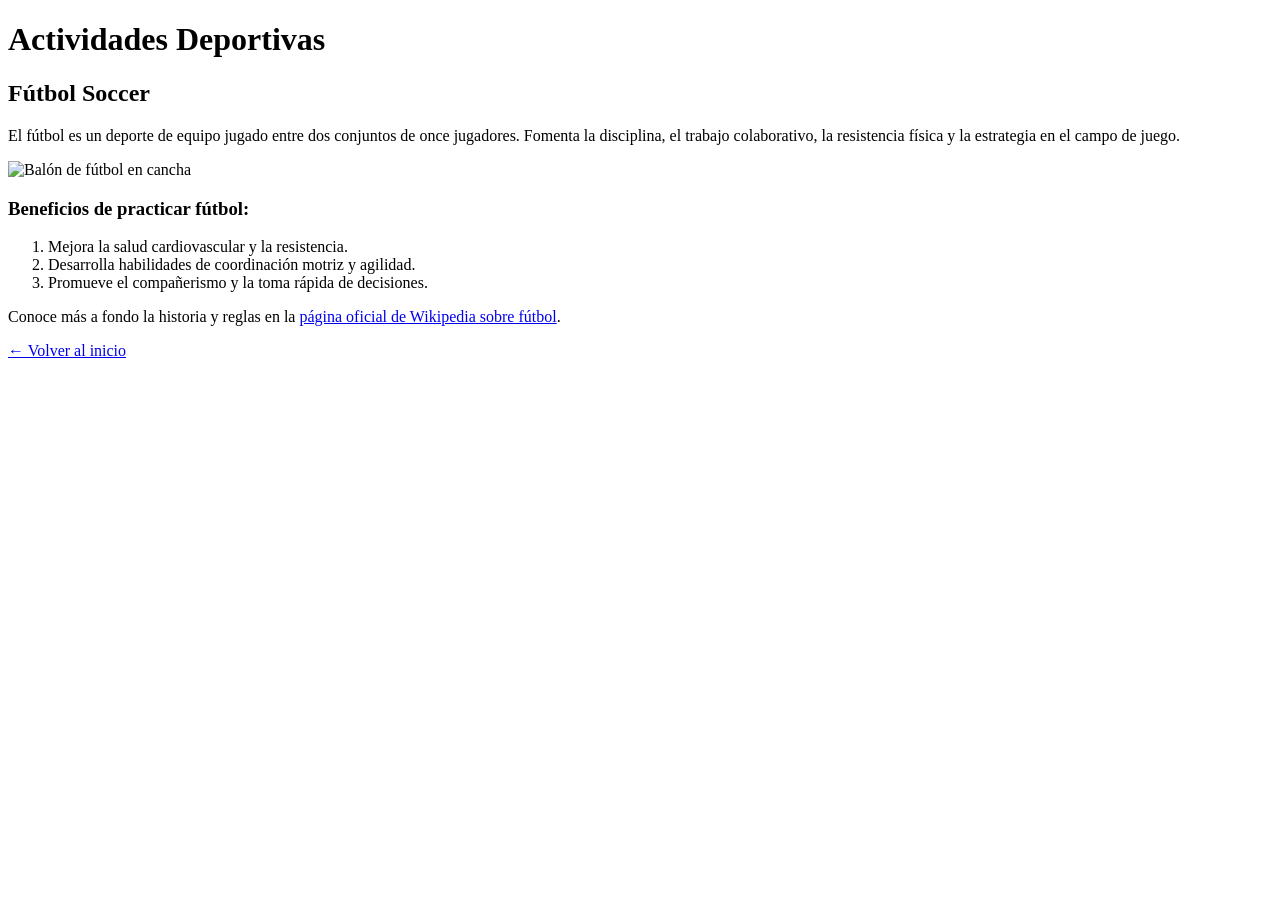
==== paginas/deporte1.html @ 9de156b4 "Examen" ====
<!DOCTYPE html>
<html lang="es">
<head>
    <meta charset="UTF-8">
    <meta name="viewport" content="width=device-width, initial-scale=1.0">
    <title>Actividad Deportiva - Fútbol</title>
    <link rel="stylesheet" href="../estilo/style.css">
</head>
<body>

    <header>
        <h1>Actividades Deportivas</h1>
    </header>

    <main>
        <h2>Fútbol Soccer</h2>
        <p>El fútbol es un deporte de equipo jugado entre dos conjuntos de once jugadores. Fomenta la disciplina, el trabajo colaborativo, la resistencia física y la estrategia en el campo de juego.</p>
        
        <img src="d:\304_Domingo_Ruiz_Brisa_Fernanda\EXAMEN\Examen\imagenes\FÚTBOL.jpg" alt="Balón de fútbol en cancha">

        <h3>Beneficios de practicar fútbol:</h3>
        <ol>
            <li>Mejora la salud cardiovascular y la resistencia.</li>
            <li>Desarrolla habilidades de coordinación motriz y agilidad.</li>
            <li>Promueve el compañerismo y la toma rápida de decisiones.</li>
        </ol>

        <p>Conoce más a fondo la historia y reglas en la <a href="https://es.wikipedia.org/wiki/F%C3%BAtbol" target="_blank">página oficial de Wikipedia sobre fútbol</a>.</p>

        <p><a href="../index.html">← Volver al inicio</a></p>
    </main>

</body>
</html>
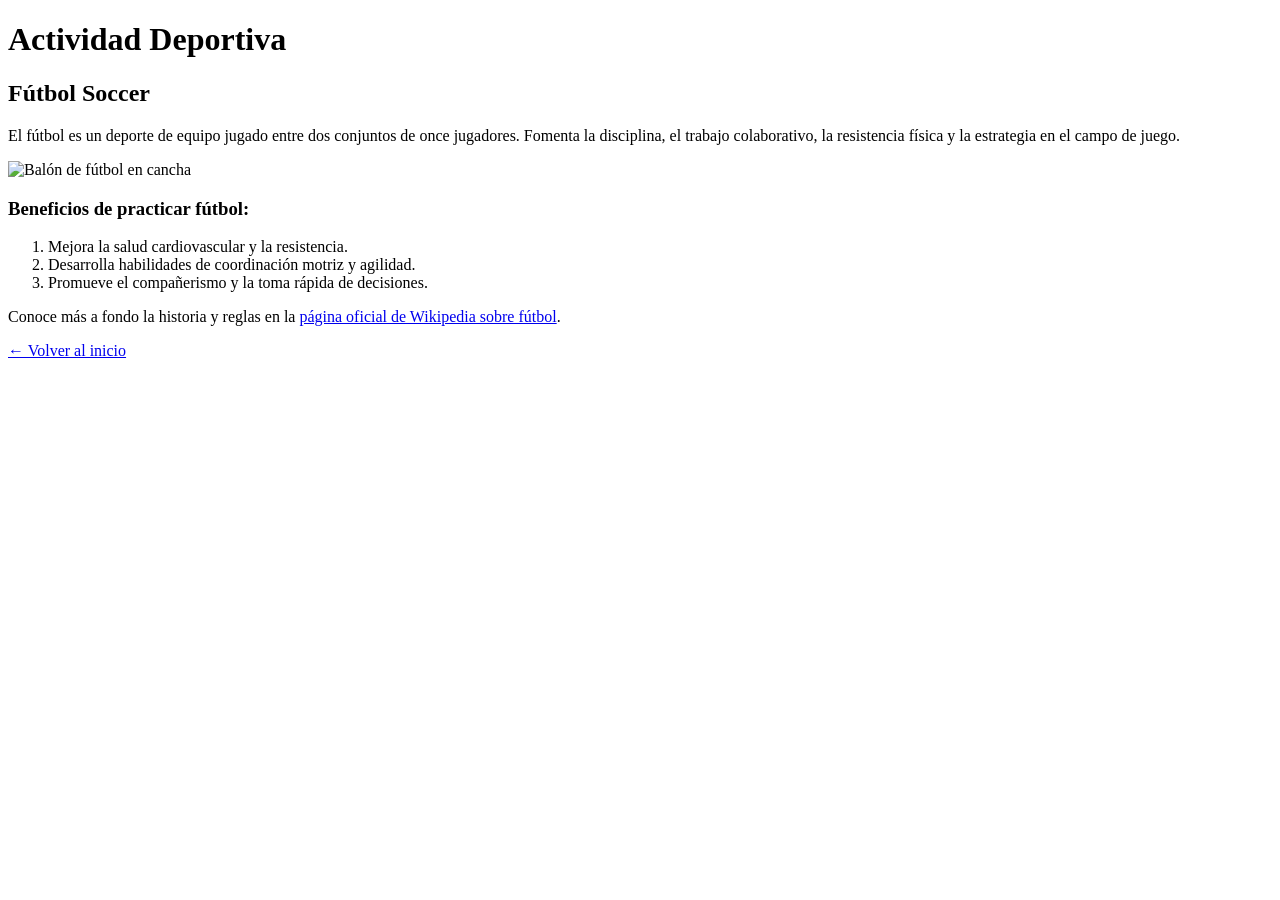
==== commit 25145e8d: "Actualizar deporte1.html" ====
--- a/paginas/deporte1.html
+++ b/paginas/deporte1.html
@@ -9,7 +9,7 @@
 <body>
 
     <header>
-        <h1>Actividades Deportivas</h1>
+        <h1>Actividad  Deportiva</h1>
     </header>
 
     <main>
